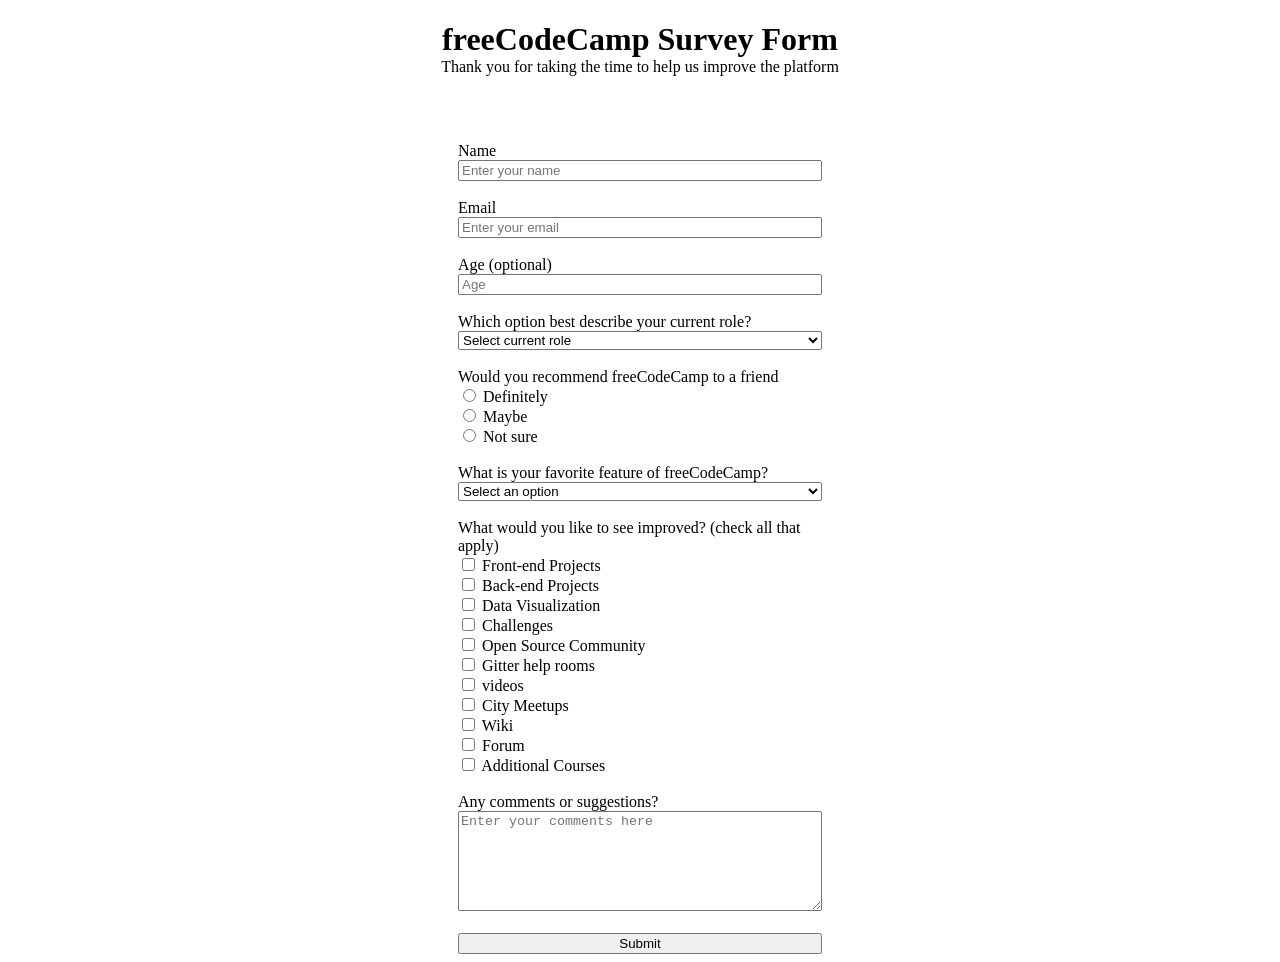
==== survey.html @ 00773c14 "feat: html Script for form" ====
<!doctype html>
<html lang="en">
  <head>
    <meta charset="UTF-8" />
    <meta name="viewport" content="width-device-width, initial-scale-1.0" />
    <title>survey-form</title>
  </head>
  <body>
    <header>
      <div style="text-align: center">
        <h1 style="margin-bottom: 0">freeCodeCamp Survey Form</h1>
        <p style="margin-top: 0">
          Thank you for taking the time to help us improve the platform
        </p>
      </div>
    </header>
    <main>
      <div
        class="wrapper"
        style="padding-left: 450px; padding-right: 450px; padding-top: 50px"
      >
        <form class="centered-form">
          <label for="username">Name</label>
          <br />
          <input
            type="text"
            id="username"
            style="width: 100%; box-sizing: border-box"
            name="username"
            placeholder="Enter your name"
          />
          <br />
          <br />
          <label for="username">Email</label>
          <br />
          <input
            type="email"
            id="username"
            style="width: 100%; box-sizing: border-box"
            name="username"
            placeholder="Enter your email"
          />
          <br />
          <br />
          <label for="username">Age (optional)</label>
          <br />
          <input
            type="number"
            id="username"
            style="width: 100%; box-sizing: border-box"
            name="username"
            placeholder="Age"
          />
          <br />
          <br />
          <label for="username"
            >Which option best describe your current role?</label
          >
          <br />
          <select
            name="username"
            id="username"
            style="width: 100%; box-sizing: border-box"
          >
            <option value="" disabled selected hidden>
              Select current role
            </option>
            <option>Beginner</option>
            <option>Intermediate</option>
            <option>Junior Developer</option>
            <option>Senior Developer</option>
          </select>
          <br />
          <br />
          <label for="username"
            >Would you recommend freeCodeCamp to a friend</label
          >
          <br />
          <input
            type="radio"
            id="Definitely"
            name="username"
            value="Definitely"
          />
          <label for="Definitely">Definitely</label>
          <br />

          <input type="radio" id="Maybe" name="Username" value="Maybe" />
          <label for="Maybe">Maybe</label><br />

          <input type="radio" id="not sure" name="username" value="not sure" />
          <label for="not sure">Not sure</label>
          <br />
          <br />

          <label for="username"
            >What is your favorite feature of freeCodeCamp?</label
          >
          <br />
          <select
            name="username"
            id="username"
            style="width: 100%; box-sizing: border-box"
          >
            <option value="" disabled selected hidden>Select an option</option>
            <option>Interactive Coding Lessons</option>
            <option>Project-Based Certification</option>
            <option>Built-in Code Editor</option>
            <option>Step-by-Step Curriculum</option>
          </select>
          <br />
          <br />
          <label for="username"
            >What would you like to see improved? (check all that apply)</label
          >
          <br />
          <input
            type="checkbox"
            id="username"
            name="username"
            value="username"
          />
          <label for="username">Front-end Projects</label>
          <br />
          <input
            type="checkbox"
            id="username"
            name="username"
            value="username"
          />
          <label for="username">Back-end Projects</label>
          <br />
          <input
            type="checkbox"
            id="username"
            name="username"
            value="username"
          />
          <label for="username">Data Visualization</label>
          <br />
          <input
            type="checkbox"
            id="username"
            name="username"
            value="username"
          />
          <label for="username">Challenges</label>
          <br />
          <input
            type="checkbox"
            id="username"
            name="username"
            value="username"
          />
          <label for="username">Open Source Community</label>
          <br />
          <input
            type="checkbox"
            id="username"
            name="username"
            value="username"
          />
          <label for="username">Gitter help rooms</label>
          <br />
          <input
            type="checkbox"
            id="username"
            name="username"
            value="username"
          />
          <label for="username">videos</label>
          <br />
          <input
            type="checkbox"
            id="username"
            name="username"
            value="username"
          />
          <label for="username">City Meetups</label>
          <br />
          <input
            type="checkbox"
            id="username"
            name="username"
            value="username"
          />
          <label for="username">Wiki</label>
          <br />
          <input
            type="checkbox"
            id="username"
            name="username"
            value="username"
          />
          <label for="username">Forum</label>
          <br />
          <input
            type="checkbox"
            id="username"
            name="username"
            value="username"
          />
          <label for="username">Additional Courses</label>
          <br />
          <br />
          <label for="username">Any comments or suggestions?</label>
          <br />
          <textarea
            id="username"
            style="width: 100%; box-sizing: border-box; height: 100px"
            name="username"
            placeholder="Enter your comments here"
          ></textarea>
          <br />
          <br />
          <button type="submit" style="width: 100%; box-sizing: border-box">
            Submit
          </button>
        </form>
      </div>
    </main>
  </body>
</html>
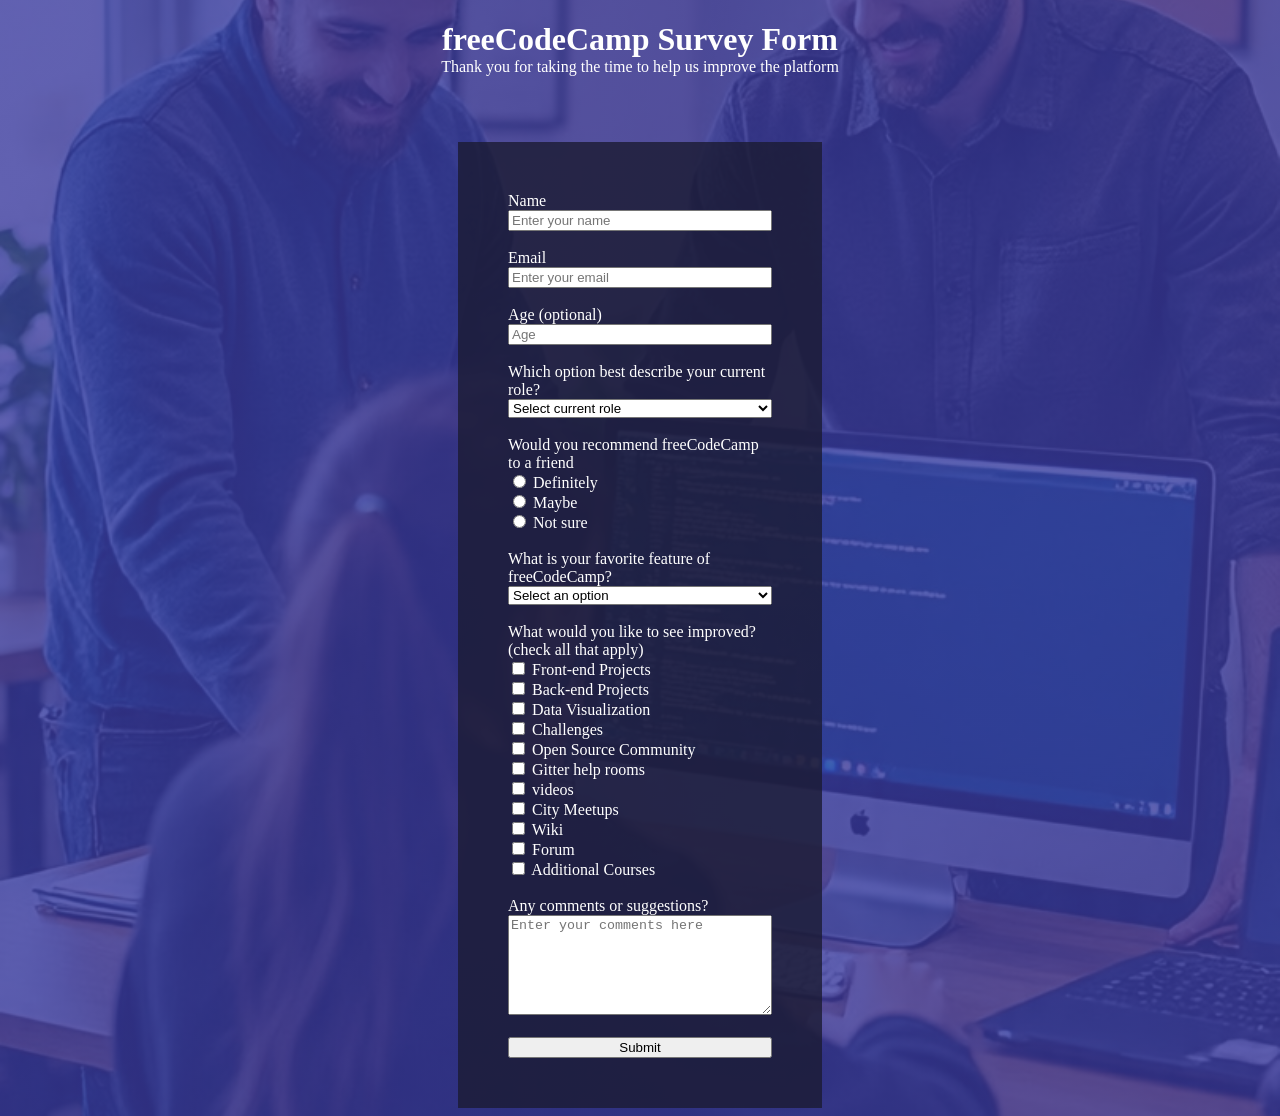
==== commit c22b93bb: "feat: downloaded image, added background colors and linked html to css file" ====
--- a/survey.html
+++ b/survey.html
@@ -3,7 +3,8 @@
   <head>
     <meta charset="UTF-8" />
     <meta name="viewport" content="width-device-width, initial-scale-1.0" />
-    <title>survey-form</title>
+    <title>survey_form</title>
+    <link rel="stylesheet" href="style.css">
   </head>
   <body>
     <header>
@@ -19,7 +20,7 @@
         class="wrapper"
         style="padding-left: 450px; padding-right: 450px; padding-top: 50px"
       >
-        <form class="centered-form">
+        <form class="form">
           <label for="username">Name</label>
           <br />
           <input
@@ -35,7 +36,6 @@
           <br />
           <input
             type="email"
-            id="username"
             style="width: 100%; box-sizing: border-box"
             name="username"
             placeholder="Enter your email"
@@ -46,7 +46,6 @@
           <br />
           <input
             type="number"
-            id="username"
             style="width: 100%; box-sizing: border-box"
             name="username"
             placeholder="Age"
@@ -59,7 +58,6 @@
           <br />
           <select
             name="username"
-            id="username"
             style="width: 100%; box-sizing: border-box"
           >
             <option value="" disabled selected hidden>
@@ -78,17 +76,16 @@
           <br />
           <input
             type="radio"
-            id="Definitely"
-            name="username"
-            value="Definitely"
+            name="username"
+            value="definitely"
           />
           <label for="Definitely">Definitely</label>
           <br />
 
-          <input type="radio" id="Maybe" name="Username" value="Maybe" />
+          <input type="radio" name="username" value="maybe" />
           <label for="Maybe">Maybe</label><br />
 
-          <input type="radio" id="not sure" name="username" value="not sure" />
+          <input type="radio" name="username" value="not_sure" />
           <label for="not sure">Not sure</label>
           <br />
           <br />
@@ -99,7 +96,6 @@
           <br />
           <select
             name="username"
-            id="username"
             style="width: 100%; box-sizing: border-box"
           >
             <option value="" disabled selected hidden>Select an option</option>
@@ -116,7 +112,6 @@
           <br />
           <input
             type="checkbox"
-            id="username"
             name="username"
             value="username"
           />
@@ -124,7 +119,6 @@
           <br />
           <input
             type="checkbox"
-            id="username"
             name="username"
             value="username"
           />
@@ -132,7 +126,6 @@
           <br />
           <input
             type="checkbox"
-            id="username"
             name="username"
             value="username"
           />
@@ -140,7 +133,6 @@
           <br />
           <input
             type="checkbox"
-            id="username"
             name="username"
             value="username"
           />
@@ -148,7 +140,6 @@
           <br />
           <input
             type="checkbox"
-            id="username"
             name="username"
             value="username"
           />
@@ -156,7 +147,6 @@
           <br />
           <input
             type="checkbox"
-            id="username"
             name="username"
             value="username"
           />
@@ -164,7 +154,6 @@
           <br />
           <input
             type="checkbox"
-            id="username"
             name="username"
             value="username"
           />
@@ -172,7 +161,6 @@
           <br />
           <input
             type="checkbox"
-            id="username"
             name="username"
             value="username"
           />
@@ -180,7 +168,6 @@
           <br />
           <input
             type="checkbox"
-            id="username"
             name="username"
             value="username"
           />
@@ -188,7 +175,6 @@
           <br />
           <input
             type="checkbox"
-            id="username"
             name="username"
             value="username"
           />
@@ -196,7 +182,6 @@
           <br />
           <input
             type="checkbox"
-            id="username"
             name="username"
             value="username"
           />
@@ -206,14 +191,13 @@
           <label for="username">Any comments or suggestions?</label>
           <br />
           <textarea
-            id="username"
             style="width: 100%; box-sizing: border-box; height: 100px"
             name="username"
             placeholder="Enter your comments here"
           ></textarea>
           <br />
           <br />
-          <button type="submit" style="width: 100%; box-sizing: border-box">
+          <button class="btn" type="submit" style="width: 100%; box-sizing: border-box">
             Submit
           </button>
         </form>
--- a/style.css
+++ b/style.css
@@ -0,0 +1,18 @@
+body {
+  color: white;
+  background-image: linear-gradient(
+      rgba(58, 58, 158, 0.8),
+      rgba(58, 58, 158, 0.8)
+    ),
+    url("assets/images/WhatsApp Image 2026-04-16 at 20.44.15.jpeg");
+
+  background-repeat: no-repeat;
+  background-size: cover;
+  background-position: center center;
+  min-height: 100vh;
+}
+
+.form {
+  background-color: rgba(27, 27, 50, 0.8);
+  padding: 50px;
+}
